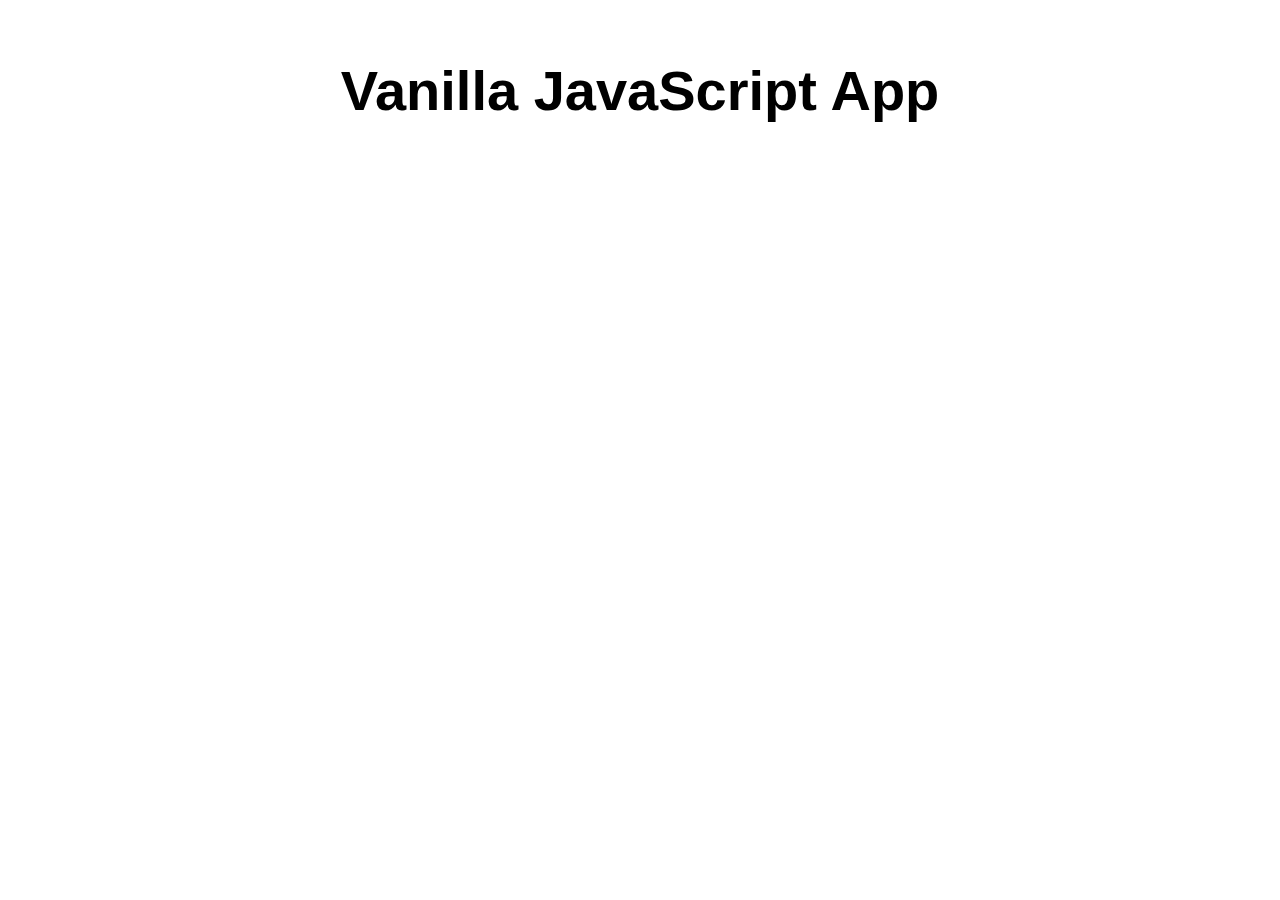
==== index.html @ e41b19f9 "Initial commit" ====
<!DOCTYPE html>
<html lang="en">

<head>
  <meta charset="UTF-8">
  <meta name="viewport" content="width=device-width, initial-scale=1.0">
  <link rel="stylesheet" href="styles.css">
  <title>Vanilla JavaScript App</title>
</head>

<body>
  <main>
    <h1>Vanilla JavaScript App</h1>
  </main>
</body>

</html>
---- styles.css ----
* {
  font-family: Arial, Helvetica, sans-serif;
}

html, body {
  margin: 0;
  border: 0;
  padding: 0;
  background-color: #fff;
}

main {
  margin: auto;
  width: 50%;
  padding: 20px;
}

main > h1 {
  text-align: center;
  font-size: 3.5em;
}
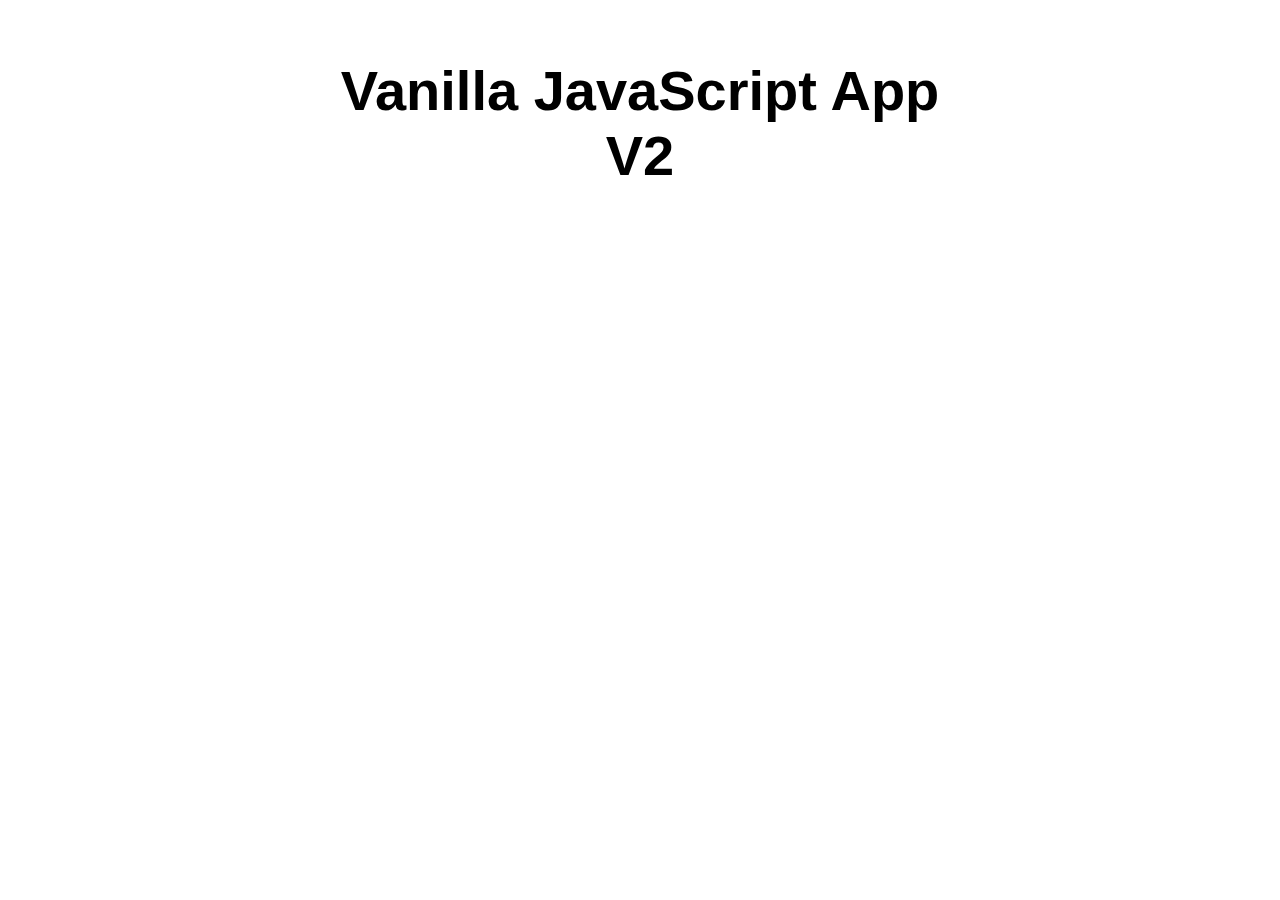
==== commit d48e8492: "tweaks" ====
--- a/index.html
+++ b/index.html
@@ -10,7 +10,7 @@
 
 <body>
   <main>
-    <h1>Vanilla JavaScript App</h1>
+    <h1>Vanilla JavaScript App V2</h1>
   </main>
 </body>
 
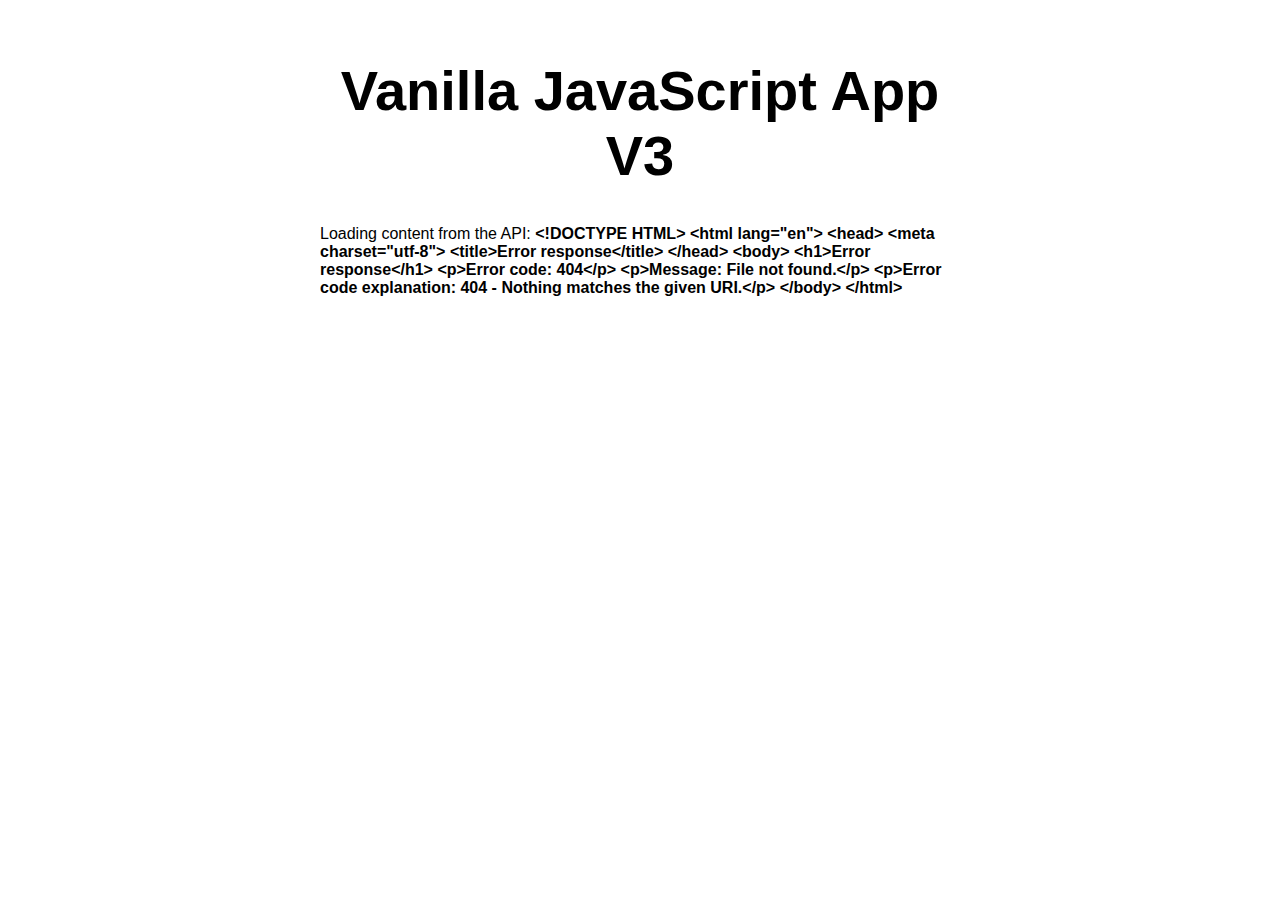
==== commit 52292e42: "tweaks" ====
--- a/index.html
+++ b/index.html
@@ -9,9 +9,18 @@
 </head>
 
 <body>
-  <main>
-    <h1>Vanilla JavaScript App V2</h1>
-  </main>
+    <main>
+        <h1>Vanilla JavaScript App V3</h1>
+        <p>Loading content from the API: <b id="name">...</b></p>
+    </main>
+    
+    <script>
+        (async function () {
+            const response = await fetch(`/api/sayhello?name=Andrew`);
+            const text = await response.text();
+            document.querySelector('#name').textContent = text;
+        }())
+    </script>
 </body>
 
 </html>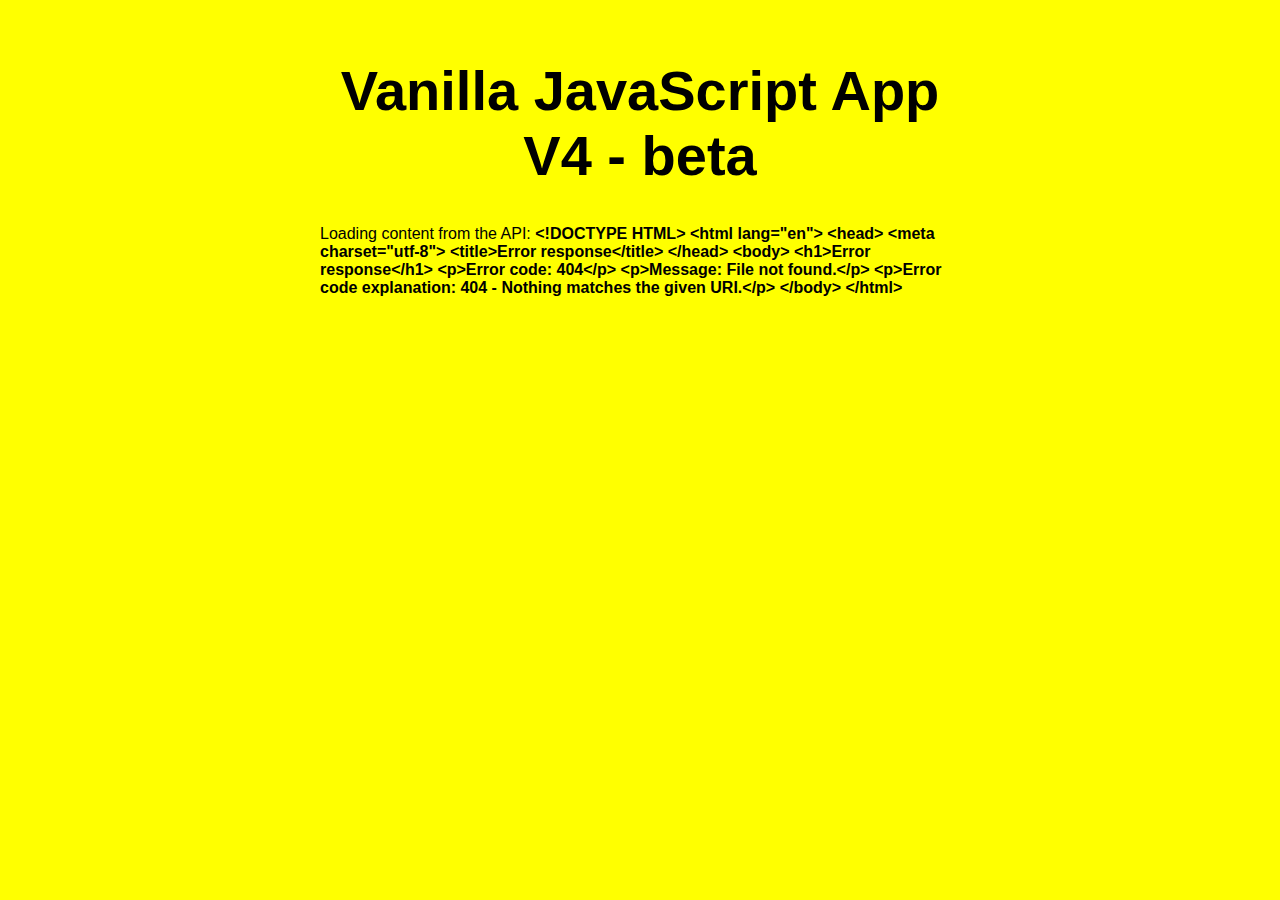
==== commit 5ada0bbb: "colour changes" ====
--- a/index.html
+++ b/index.html
@@ -10,13 +10,13 @@
 
 <body>
     <main>
-        <h1>Vanilla JavaScript App V3</h1>
+        <h1>Vanilla JavaScript App V4 - beta</h1>
         <p>Loading content from the API: <b id="name">...</b></p>
     </main>
     
     <script>
         (async function () {
-            const response = await fetch(`/api/sayhello?name=Andrew`);
+            const response = await fetch(`/api/sayhello`);
             const text = await response.text();
             document.querySelector('#name').textContent = text;
         }())
--- a/styles.css
+++ b/styles.css
@@ -6,7 +6,7 @@
   margin: 0;
   border: 0;
   padding: 0;
-  background-color: #fff;
+  background-color: yellow;
 }
 
 main {
